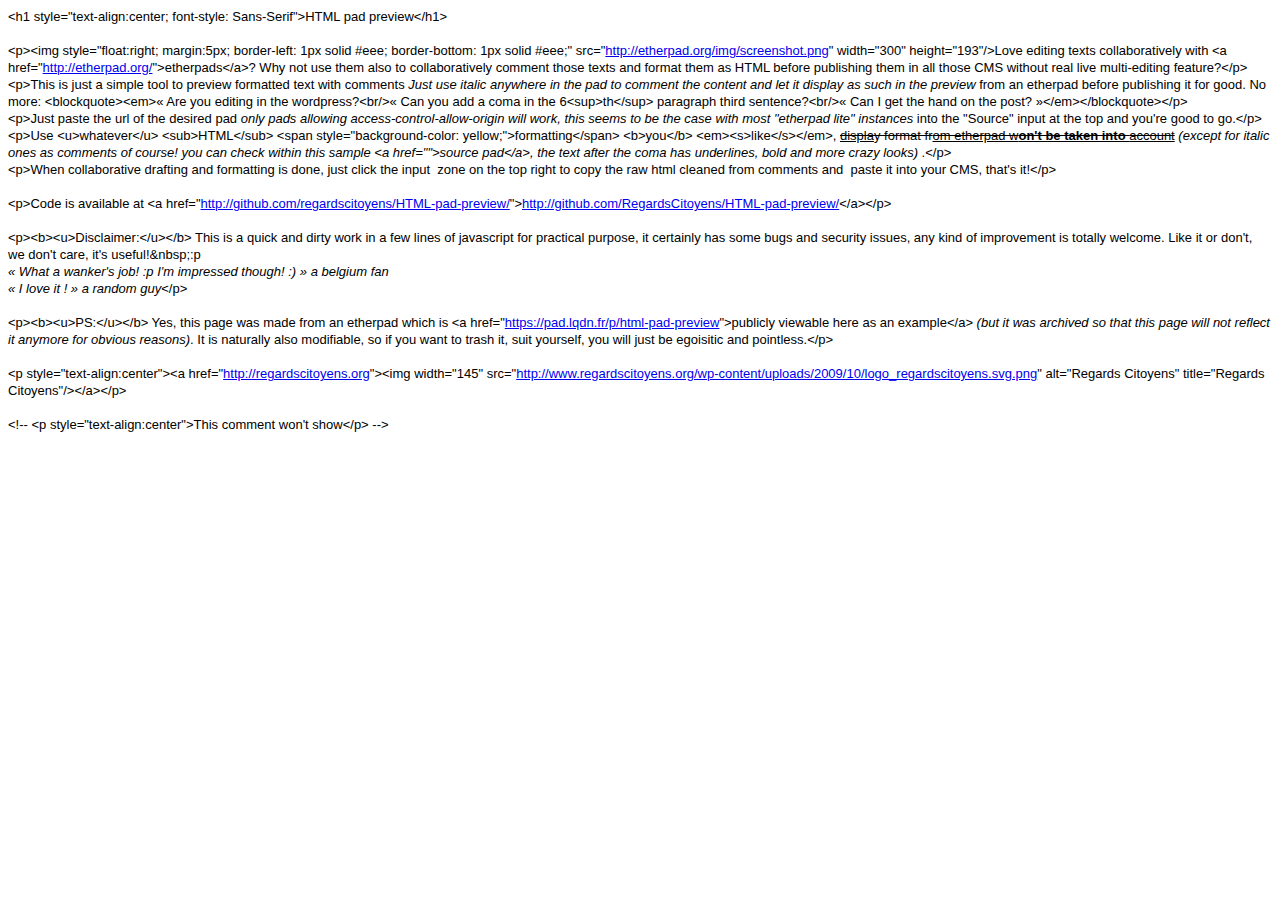
==== homepad-export.html @ af2792db "handle pad url as input + autoadjust to url changes + add header title" ====
<!doctype html>
<html lang="en">
<head>
<title>html-pad-preview</title>
<meta charset="utf-8">
<style> * { font-family: arial, sans-serif;
font-size: 13px;
line-height: 17px; }ul.indent { list-style-type: none; }ol { list-style-type: decimal; }ol ol { list-style-type: lower-latin; }ol ol ol { list-style-type: lower-roman; }ol ol ol ol { list-style-type: decimal; }ol ol ol ol ol { list-style-type: lower-latin; }ol ol ol ol ol ol{ list-style-type: lower-roman; }ol ol ol ol ol ol ol { list-style-type: decimal; }ol  ol ol ol ol ol ol ol{ list-style-type: lower-latin; }</style>
</head>
<body>&lt;h1 style=&quot;text-align:center; font-style: Sans-Serif&quot;&gt;HTML pad preview&lt;&#x2F;h1&gt;<br><br>&lt;p&gt;&lt;img style=&quot;float:right; margin:5px; border-left: 1px solid #eee; border-bottom: 1px solid #eee;&quot; src=&quot;<a href="http&#x3a;&#x2F;&#x2F;etherpad&#x2e;org&#x2F;img&#x2F;screenshot&#x2e;png">http:&#x2F;&#x2F;etherpad.org&#x2F;img&#x2F;screenshot.png</a>&quot; width=&quot;300&quot; height=&quot;193&quot;&#x2F;&gt;Love editing texts collaboratively with &lt;a href=&quot;<a href="http&#x3a;&#x2F;&#x2F;etherpad&#x2e;org&#x2F;">http:&#x2F;&#x2F;etherpad.org&#x2F;</a>&quot;&gt;etherpads&lt;&#x2F;a&gt;? Why not use them also to collaboratively comment those texts and format them as HTML before publishing them in all those CMS without real live multi-editing feature?&lt;&#x2F;p&gt;<br>&lt;p&gt;This is just a simple tool to preview formatted text with comments <em>Just use italic anywhere in the pad to comment the content and let it display as such in the preview</em> from an etherpad before publishing it for good. No more: &lt;blockquote&gt;&lt;em&gt;&#171; Are you editing in the wordpress?&lt;br&#x2F;&gt;&#171; Can you add a coma in the 6&lt;sup&gt;th&lt;&#x2F;sup&gt; paragraph third sentence?&lt;br&#x2F;&gt;&#171; Can I get the hand on the post? &#187;&lt;&#x2F;em&gt;&lt;&#x2F;blockquote&gt;&lt;&#x2F;p&gt;<br>&lt;p&gt;Just paste the url of the desired pad<em> only pads allowing access-control-allow-origin will work, this seems to be the case with most &quot;etherpad lite&quot; instances</em> into the &quot;Source&quot; input at the top and you&#x27;re good to go.&lt;&#x2F;p&gt;<br>&lt;p&gt;Use &lt;u&gt;whatever&lt;&#x2F;u&gt; &lt;sub&gt;HTML&lt;&#x2F;sub&gt; &lt;span style=&quot;background-color: yellow;&quot;&gt;formatting&lt;&#x2F;span&gt; &lt;b&gt;you&lt;&#x2F;b&gt; &lt;em&gt;&lt;s&gt;like&lt;&#x2F;s&gt;&lt;&#x2F;em&gt;, <s><u>displa</u>y format fr<u>om etherpad w<strong>on&#x27;t be taken into </strong>account</u></s> <em>(except for italic ones as comments of course! you can check within this sample &lt;a href=&quot;&quot;&gt;source pad&lt;&#x2F;a&gt;, the text after the coma has underlines, bold and more crazy looks)</em> .&lt;&#x2F;p&gt;<br>&lt;p&gt;When collaborative drafting and formatting is done, just click the input&nbsp; zone on the top right to copy the raw html cleaned from comments and&nbsp; paste it into your CMS, that&#x27;s it!&lt;&#x2F;p&gt;<br><br>&lt;p&gt;Code is available at &lt;a href=&quot;<a href="http&#x3a;&#x2F;&#x2F;github&#x2e;com&#x2F;regardscitoyens&#x2F;HTML&#x2d;pad&#x2d;preview&#x2F;">http:&#x2F;&#x2F;github.com&#x2F;regardscitoyens&#x2F;HTML-pad-preview&#x2F;</a>&quot;&gt;<a href="http&#x3a;&#x2F;&#x2F;github&#x2e;com&#x2F;RegardsCitoyens&#x2F;HTML&#x2d;pad&#x2d;preview&#x2F;">http:&#x2F;&#x2F;github.com&#x2F;RegardsCitoyens&#x2F;HTML-pad-preview&#x2F;</a>&lt;&#x2F;a&gt;&lt;&#x2F;p&gt;<br><br>&lt;p&gt;&lt;b&gt;&lt;u&gt;Disclaimer:&lt;&#x2F;u&gt;&lt;&#x2F;b&gt; This is a quick and dirty work in a few lines of javascript for practical purpose, it certainly has some bugs and security issues, any kind of improvement is totally welcome. Like it or don&#x27;t, we don&#x27;t care, it&#x27;s useful!&amp;nbsp;:p<br><em>&#171; What a wanker&#x27;s job! :p I&#x27;m impressed though! :) &#187; a belgium fan</em><br><em>&#171; I love it ! &#187; a random guy</em>&lt;&#x2F;p&gt;<br><br>&lt;p&gt;&lt;b&gt;&lt;u&gt;PS:&lt;&#x2F;u&gt;&lt;&#x2F;b&gt; Yes, this page was made from an etherpad which is &lt;a href=&quot;<a href="https&#x3a;&#x2F;&#x2F;pad&#x2e;lqdn&#x2e;fr&#x2F;p&#x2F;html&#x2d;pad&#x2d;preview">https:&#x2F;&#x2F;pad.lqdn.fr&#x2F;p&#x2F;html-pad-preview</a>&quot;&gt;publicly viewable here as an example&lt;&#x2F;a&gt; <em>(but it was archived so that this page will not reflect it anymore for obvious reasons)</em>. It is naturally also modifiable, so if you want to trash it, suit yourself, you will just be egoisitic and pointless.&lt;&#x2F;p&gt;<br><br>&lt;p style=&quot;text-align:center&quot;&gt;&lt;a href=&quot;<a href="http&#x3a;&#x2F;&#x2F;regardscitoyens&#x2e;org">http:&#x2F;&#x2F;regardscitoyens.org</a>&quot;&gt;&lt;img width=&quot;145&quot; src=&quot;<a href="http&#x3a;&#x2F;&#x2F;www&#x2e;regardscitoyens&#x2e;org&#x2F;wp&#x2d;content&#x2F;uploads&#x2F;2009&#x2F;10&#x2F;logo&#x5f;regardscitoyens&#x2e;svg&#x2e;png">http:&#x2F;&#x2F;www.regardscitoyens.org&#x2F;wp-content&#x2F;uploads&#x2F;2009&#x2F;10&#x2F;logo_regardscitoyens.svg.png</a>&quot; alt=&quot;Regards Citoyens&quot; title=&quot;Regards Citoyens&quot;&#x2F;&gt;&lt;&#x2F;a&gt;&lt;&#x2F;p&gt;<br><br>&lt;!-- &lt;p style=&quot;text-align:center&quot;&gt;This comment won&#x27;t show&lt;&#x2F;p&gt; --&gt;<br><br></body>
</html>
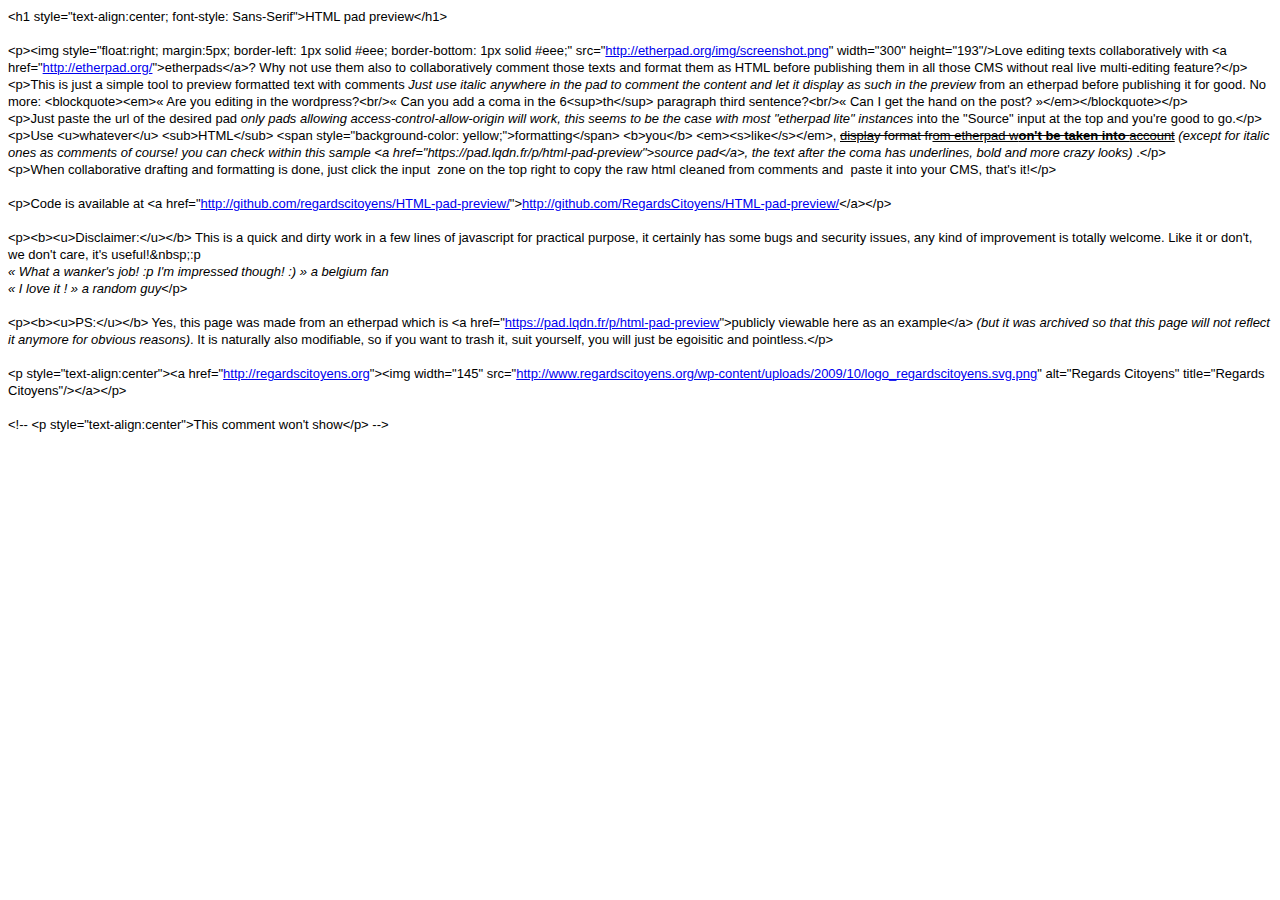
==== commit 04f3bc78: "fix missing link" ====
--- a/homepad-export.html
+++ b/homepad-export.html
@@ -7,5 +7,5 @@
 font-size: 13px;
 line-height: 17px; }ul.indent { list-style-type: none; }ol { list-style-type: decimal; }ol ol { list-style-type: lower-latin; }ol ol ol { list-style-type: lower-roman; }ol ol ol ol { list-style-type: decimal; }ol ol ol ol ol { list-style-type: lower-latin; }ol ol ol ol ol ol{ list-style-type: lower-roman; }ol ol ol ol ol ol ol { list-style-type: decimal; }ol  ol ol ol ol ol ol ol{ list-style-type: lower-latin; }</style>
 </head>
-<body>&lt;h1 style=&quot;text-align:center; font-style: Sans-Serif&quot;&gt;HTML pad preview&lt;&#x2F;h1&gt;<br><br>&lt;p&gt;&lt;img style=&quot;float:right; margin:5px; border-left: 1px solid #eee; border-bottom: 1px solid #eee;&quot; src=&quot;<a href="http&#x3a;&#x2F;&#x2F;etherpad&#x2e;org&#x2F;img&#x2F;screenshot&#x2e;png">http:&#x2F;&#x2F;etherpad.org&#x2F;img&#x2F;screenshot.png</a>&quot; width=&quot;300&quot; height=&quot;193&quot;&#x2F;&gt;Love editing texts collaboratively with &lt;a href=&quot;<a href="http&#x3a;&#x2F;&#x2F;etherpad&#x2e;org&#x2F;">http:&#x2F;&#x2F;etherpad.org&#x2F;</a>&quot;&gt;etherpads&lt;&#x2F;a&gt;? Why not use them also to collaboratively comment those texts and format them as HTML before publishing them in all those CMS without real live multi-editing feature?&lt;&#x2F;p&gt;<br>&lt;p&gt;This is just a simple tool to preview formatted text with comments <em>Just use italic anywhere in the pad to comment the content and let it display as such in the preview</em> from an etherpad before publishing it for good. No more: &lt;blockquote&gt;&lt;em&gt;&#171; Are you editing in the wordpress?&lt;br&#x2F;&gt;&#171; Can you add a coma in the 6&lt;sup&gt;th&lt;&#x2F;sup&gt; paragraph third sentence?&lt;br&#x2F;&gt;&#171; Can I get the hand on the post? &#187;&lt;&#x2F;em&gt;&lt;&#x2F;blockquote&gt;&lt;&#x2F;p&gt;<br>&lt;p&gt;Just paste the url of the desired pad<em> only pads allowing access-control-allow-origin will work, this seems to be the case with most &quot;etherpad lite&quot; instances</em> into the &quot;Source&quot; input at the top and you&#x27;re good to go.&lt;&#x2F;p&gt;<br>&lt;p&gt;Use &lt;u&gt;whatever&lt;&#x2F;u&gt; &lt;sub&gt;HTML&lt;&#x2F;sub&gt; &lt;span style=&quot;background-color: yellow;&quot;&gt;formatting&lt;&#x2F;span&gt; &lt;b&gt;you&lt;&#x2F;b&gt; &lt;em&gt;&lt;s&gt;like&lt;&#x2F;s&gt;&lt;&#x2F;em&gt;, <s><u>displa</u>y format fr<u>om etherpad w<strong>on&#x27;t be taken into </strong>account</u></s> <em>(except for italic ones as comments of course! you can check within this sample &lt;a href=&quot;&quot;&gt;source pad&lt;&#x2F;a&gt;, the text after the coma has underlines, bold and more crazy looks)</em> .&lt;&#x2F;p&gt;<br>&lt;p&gt;When collaborative drafting and formatting is done, just click the input&nbsp; zone on the top right to copy the raw html cleaned from comments and&nbsp; paste it into your CMS, that&#x27;s it!&lt;&#x2F;p&gt;<br><br>&lt;p&gt;Code is available at &lt;a href=&quot;<a href="http&#x3a;&#x2F;&#x2F;github&#x2e;com&#x2F;regardscitoyens&#x2F;HTML&#x2d;pad&#x2d;preview&#x2F;">http:&#x2F;&#x2F;github.com&#x2F;regardscitoyens&#x2F;HTML-pad-preview&#x2F;</a>&quot;&gt;<a href="http&#x3a;&#x2F;&#x2F;github&#x2e;com&#x2F;RegardsCitoyens&#x2F;HTML&#x2d;pad&#x2d;preview&#x2F;">http:&#x2F;&#x2F;github.com&#x2F;RegardsCitoyens&#x2F;HTML-pad-preview&#x2F;</a>&lt;&#x2F;a&gt;&lt;&#x2F;p&gt;<br><br>&lt;p&gt;&lt;b&gt;&lt;u&gt;Disclaimer:&lt;&#x2F;u&gt;&lt;&#x2F;b&gt; This is a quick and dirty work in a few lines of javascript for practical purpose, it certainly has some bugs and security issues, any kind of improvement is totally welcome. Like it or don&#x27;t, we don&#x27;t care, it&#x27;s useful!&amp;nbsp;:p<br><em>&#171; What a wanker&#x27;s job! :p I&#x27;m impressed though! :) &#187; a belgium fan</em><br><em>&#171; I love it ! &#187; a random guy</em>&lt;&#x2F;p&gt;<br><br>&lt;p&gt;&lt;b&gt;&lt;u&gt;PS:&lt;&#x2F;u&gt;&lt;&#x2F;b&gt; Yes, this page was made from an etherpad which is &lt;a href=&quot;<a href="https&#x3a;&#x2F;&#x2F;pad&#x2e;lqdn&#x2e;fr&#x2F;p&#x2F;html&#x2d;pad&#x2d;preview">https:&#x2F;&#x2F;pad.lqdn.fr&#x2F;p&#x2F;html-pad-preview</a>&quot;&gt;publicly viewable here as an example&lt;&#x2F;a&gt; <em>(but it was archived so that this page will not reflect it anymore for obvious reasons)</em>. It is naturally also modifiable, so if you want to trash it, suit yourself, you will just be egoisitic and pointless.&lt;&#x2F;p&gt;<br><br>&lt;p style=&quot;text-align:center&quot;&gt;&lt;a href=&quot;<a href="http&#x3a;&#x2F;&#x2F;regardscitoyens&#x2e;org">http:&#x2F;&#x2F;regardscitoyens.org</a>&quot;&gt;&lt;img width=&quot;145&quot; src=&quot;<a href="http&#x3a;&#x2F;&#x2F;www&#x2e;regardscitoyens&#x2e;org&#x2F;wp&#x2d;content&#x2F;uploads&#x2F;2009&#x2F;10&#x2F;logo&#x5f;regardscitoyens&#x2e;svg&#x2e;png">http:&#x2F;&#x2F;www.regardscitoyens.org&#x2F;wp-content&#x2F;uploads&#x2F;2009&#x2F;10&#x2F;logo_regardscitoyens.svg.png</a>&quot; alt=&quot;Regards Citoyens&quot; title=&quot;Regards Citoyens&quot;&#x2F;&gt;&lt;&#x2F;a&gt;&lt;&#x2F;p&gt;<br><br>&lt;!-- &lt;p style=&quot;text-align:center&quot;&gt;This comment won&#x27;t show&lt;&#x2F;p&gt; --&gt;<br><br></body>
+<body>&lt;h1 style=&quot;text-align:center; font-style: Sans-Serif&quot;&gt;HTML pad preview&lt;&#x2F;h1&gt;<br><br>&lt;p&gt;&lt;img style=&quot;float:right; margin:5px; border-left: 1px solid #eee; border-bottom: 1px solid #eee;&quot; src=&quot;<a href="http&#x3a;&#x2F;&#x2F;etherpad&#x2e;org&#x2F;img&#x2F;screenshot&#x2e;png">http:&#x2F;&#x2F;etherpad.org&#x2F;img&#x2F;screenshot.png</a>&quot; width=&quot;300&quot; height=&quot;193&quot;&#x2F;&gt;Love editing texts collaboratively with &lt;a href=&quot;<a href="http&#x3a;&#x2F;&#x2F;etherpad&#x2e;org&#x2F;">http:&#x2F;&#x2F;etherpad.org&#x2F;</a>&quot;&gt;etherpads&lt;&#x2F;a&gt;? Why not use them also to collaboratively comment those texts and format them as HTML before publishing them in all those CMS without real live multi-editing feature?&lt;&#x2F;p&gt;<br>&lt;p&gt;This is just a simple tool to preview formatted text with comments <em>Just use italic anywhere in the pad to comment the content and let it display as such in the preview</em> from an etherpad before publishing it for good. No more: &lt;blockquote&gt;&lt;em&gt;&#171; Are you editing in the wordpress?&lt;br&#x2F;&gt;&#171; Can you add a coma in the 6&lt;sup&gt;th&lt;&#x2F;sup&gt; paragraph third sentence?&lt;br&#x2F;&gt;&#171; Can I get the hand on the post? &#187;&lt;&#x2F;em&gt;&lt;&#x2F;blockquote&gt;&lt;&#x2F;p&gt;<br>&lt;p&gt;Just paste the url of the desired pad<em> only pads allowing access-control-allow-origin will work, this seems to be the case with most &quot;etherpad lite&quot; instances</em> into the &quot;Source&quot; input at the top and you&#x27;re good to go.&lt;&#x2F;p&gt;<br>&lt;p&gt;Use &lt;u&gt;whatever&lt;&#x2F;u&gt; &lt;sub&gt;HTML&lt;&#x2F;sub&gt; &lt;span style=&quot;background-color: yellow;&quot;&gt;formatting&lt;&#x2F;span&gt; &lt;b&gt;you&lt;&#x2F;b&gt; &lt;em&gt;&lt;s&gt;like&lt;&#x2F;s&gt;&lt;&#x2F;em&gt;, <s><u>displa</u>y format fr<u>om etherpad w<strong>on&#x27;t be taken into </strong>account</u></s> <em>(except for italic ones as comments of course! you can check within this sample &lt;a href=&quot;https&#x3a;&#x2F;&#x2F;pad&#x2e;lqdn&#x2e;fr&#x2F;p&#x2F;html&#x2d;pad&#x2d;preview&quot;&gt;source pad&lt;&#x2F;a&gt;, the text after the coma has underlines, bold and more crazy looks)</em> .&lt;&#x2F;p&gt;<br>&lt;p&gt;When collaborative drafting and formatting is done, just click the input&nbsp; zone on the top right to copy the raw html cleaned from comments and&nbsp; paste it into your CMS, that&#x27;s it!&lt;&#x2F;p&gt;<br><br>&lt;p&gt;Code is available at &lt;a href=&quot;<a href="http&#x3a;&#x2F;&#x2F;github&#x2e;com&#x2F;regardscitoyens&#x2F;HTML&#x2d;pad&#x2d;preview&#x2F;">http:&#x2F;&#x2F;github.com&#x2F;regardscitoyens&#x2F;HTML-pad-preview&#x2F;</a>&quot;&gt;<a href="http&#x3a;&#x2F;&#x2F;github&#x2e;com&#x2F;RegardsCitoyens&#x2F;HTML&#x2d;pad&#x2d;preview&#x2F;">http:&#x2F;&#x2F;github.com&#x2F;RegardsCitoyens&#x2F;HTML-pad-preview&#x2F;</a>&lt;&#x2F;a&gt;&lt;&#x2F;p&gt;<br><br>&lt;p&gt;&lt;b&gt;&lt;u&gt;Disclaimer:&lt;&#x2F;u&gt;&lt;&#x2F;b&gt; This is a quick and dirty work in a few lines of javascript for practical purpose, it certainly has some bugs and security issues, any kind of improvement is totally welcome. Like it or don&#x27;t, we don&#x27;t care, it&#x27;s useful!&amp;nbsp;:p<br><em>&#171; What a wanker&#x27;s job! :p I&#x27;m impressed though! :) &#187; a belgium fan</em><br><em>&#171; I love it ! &#187; a random guy</em>&lt;&#x2F;p&gt;<br><br>&lt;p&gt;&lt;b&gt;&lt;u&gt;PS:&lt;&#x2F;u&gt;&lt;&#x2F;b&gt; Yes, this page was made from an etherpad which is &lt;a href=&quot;<a href="https&#x3a;&#x2F;&#x2F;pad&#x2e;lqdn&#x2e;fr&#x2F;p&#x2F;html&#x2d;pad&#x2d;preview">https:&#x2F;&#x2F;pad.lqdn.fr&#x2F;p&#x2F;html-pad-preview</a>&quot;&gt;publicly viewable here as an example&lt;&#x2F;a&gt; <em>(but it was archived so that this page will not reflect it anymore for obvious reasons)</em>. It is naturally also modifiable, so if you want to trash it, suit yourself, you will just be egoisitic and pointless.&lt;&#x2F;p&gt;<br><br>&lt;p style=&quot;text-align:center&quot;&gt;&lt;a href=&quot;<a href="http&#x3a;&#x2F;&#x2F;regardscitoyens&#x2e;org">http:&#x2F;&#x2F;regardscitoyens.org</a>&quot;&gt;&lt;img width=&quot;145&quot; src=&quot;<a href="http&#x3a;&#x2F;&#x2F;www&#x2e;regardscitoyens&#x2e;org&#x2F;wp&#x2d;content&#x2F;uploads&#x2F;2009&#x2F;10&#x2F;logo&#x5f;regardscitoyens&#x2e;svg&#x2e;png">http:&#x2F;&#x2F;www.regardscitoyens.org&#x2F;wp-content&#x2F;uploads&#x2F;2009&#x2F;10&#x2F;logo_regardscitoyens.svg.png</a>&quot; alt=&quot;Regards Citoyens&quot; title=&quot;Regards Citoyens&quot;&#x2F;&gt;&lt;&#x2F;a&gt;&lt;&#x2F;p&gt;<br><br>&lt;!-- &lt;p style=&quot;text-align:center&quot;&gt;This comment won&#x27;t show&lt;&#x2F;p&gt; --&gt;<br><br></body>
 </html>
